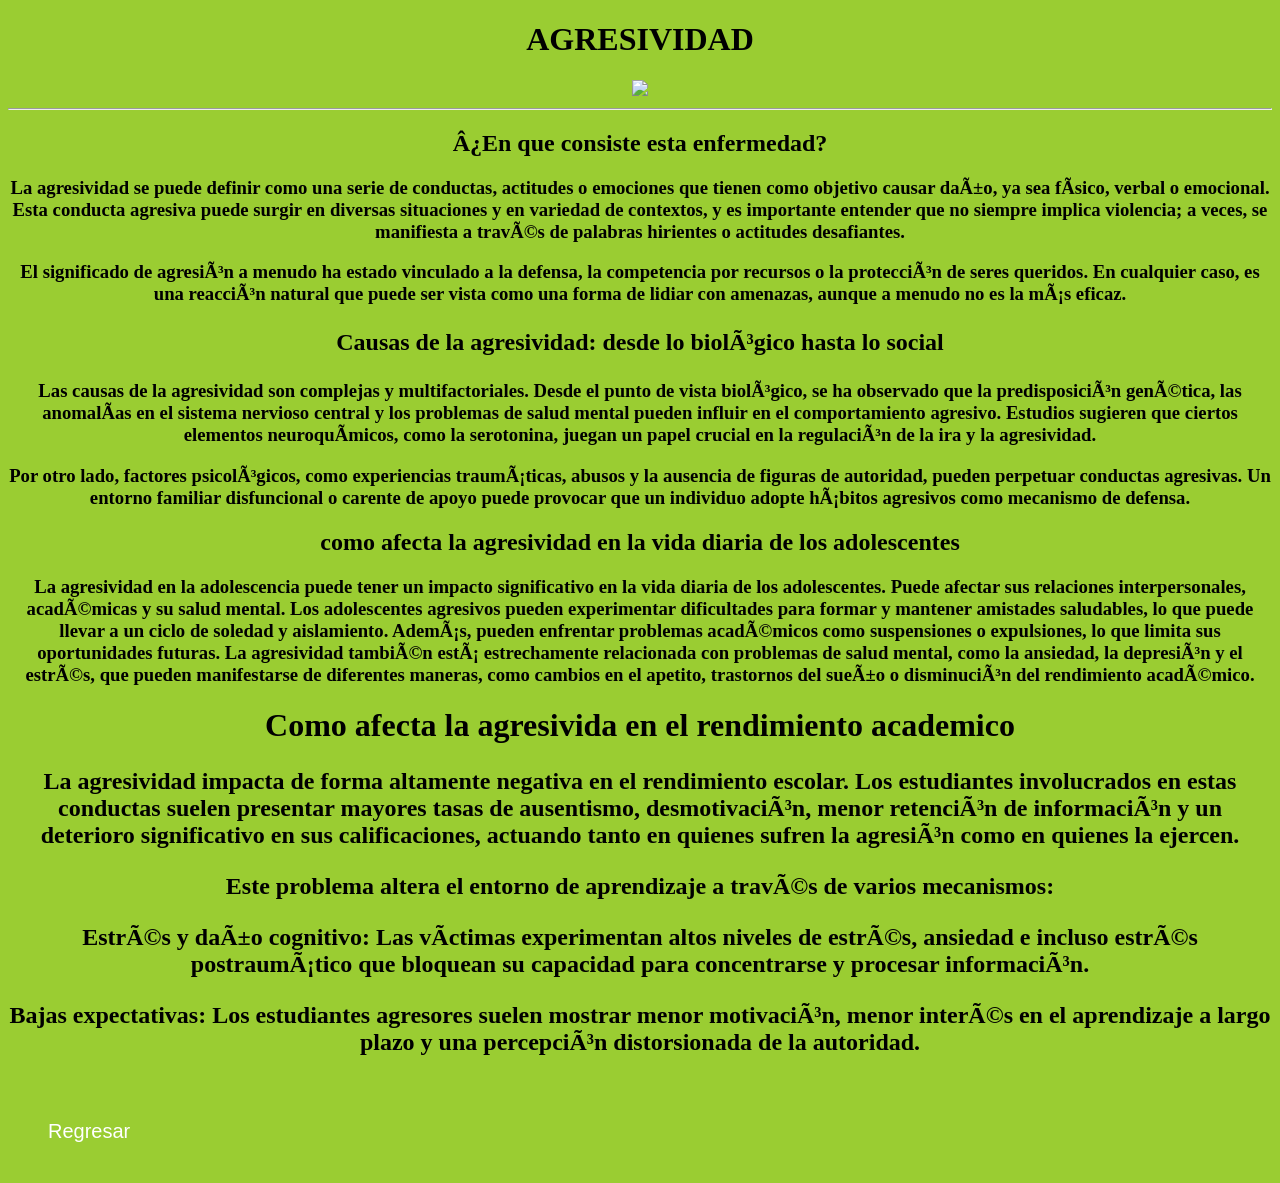
==== agresividad.html @ 3d63dcc5 "Add files via upload" ====
<!DOCTYPE  html>
<html lang="es">
<head>
 <meta charset= "uft-8">
 <title>Agresividad</title>
    <link rel="stylesheet" type="text/css" href="estilos.css"> 
</head>
<body>
    <body bgcolor= "yellowgreen">
       <center> <h1>AGRESIVIDAD</h1>
       </center>


         <center>  <img src="C:\Users\user\OneDrive\Documentos\PAGINAS WEB\Practica 5/agr.jpg"> </center>
           <hr>

<center><h2>¿En que consiste esta enfermedad?</h2>
<h3><p>La agresividad se puede definir como una serie de conductas, actitudes o emociones que tienen como objetivo causar daño, ya sea físico, verbal o emocional. Esta conducta agresiva puede surgir en diversas situaciones y en variedad de contextos, y es importante entender que no siempre implica violencia; a veces, se manifiesta a través de palabras hirientes o actitudes desafiantes.</p>
<p>El significado de agresión a menudo ha estado vinculado a la defensa, la competencia por recursos o la protección de seres queridos. En cualquier caso, es una reacción natural que puede ser vista como una forma de lidiar con amenazas, aunque a menudo no es la más eficaz.</p></h3>

<h2><p>Causas de la agresividad: desde lo biológico hasta lo social</p></h2>

<h3><p>Las causas de la agresividad son complejas y multifactoriales. Desde el punto de vista biológico, se ha observado que la predisposición genética, las anomalías en el sistema nervioso central y los problemas de  salud mental pueden influir en el comportamiento agresivo. Estudios sugieren que ciertos elementos neuroquímicos, como la serotonina, juegan un papel crucial en la regulación de la ira y la agresividad.</p>
<p>Por otro lado, factores psicológicos, como experiencias traumáticas, abusos y la ausencia de figuras de autoridad, pueden perpetuar conductas agresivas. Un entorno familiar disfuncional o carente de apoyo puede provocar que un individuo adopte hábitos agresivos como mecanismo de defensa.</p></h3>

<h2>como afecta la agresividad en la vida diaria de los adolescentes</h2>
<h3><p>La agresividad en la adolescencia puede tener un impacto significativo en la vida diaria de los adolescentes. Puede afectar sus relaciones interpersonales, académicas y su salud mental. Los adolescentes agresivos pueden experimentar dificultades para formar y mantener amistades saludables, lo que puede llevar a un ciclo de soledad y aislamiento. Además, pueden enfrentar problemas académicos como suspensiones o expulsiones, lo que limita sus oportunidades futuras. La agresividad también está estrechamente relacionada con problemas de salud mental, como la ansiedad, la depresión y el estrés, que pueden manifestarse de diferentes maneras, como cambios en el apetito, trastornos del sueño o disminución del rendimiento académico. </p></h3>

<h1>Como afecta la agresivida en el rendimiento academico</h1>
<h2><p>La agresividad impacta de forma altamente negativa en el rendimiento escolar. Los estudiantes involucrados en estas conductas suelen presentar mayores tasas de ausentismo, desmotivación, menor retención de información y un deterioro significativo en sus calificaciones, actuando tanto en quienes sufren la agresión como en quienes la ejercen. </p>
<p>Este problema altera el entorno de aprendizaje a través de varios mecanismos:</p>
<p>Estrés y daño cognitivo: Las víctimas experimentan altos niveles de estrés, ansiedad e incluso estrés postraumático que bloquean su capacidad para concentrarse y procesar información.</p>
<p>Bajas expectativas: Los estudiantes agresores suelen mostrar menor motivación, menor interés en el aprendizaje a largo plazo y una percepción distorsionada de la autoridad. </p></h2>

<ul class="menu"> 
<li ><a href="C:\Users\user\OneDrive\Documentos\PAGINAS WEB\Practica 5\emoc.html">Regresar</a></li> 

</center>
</body>
</body>
</html>
---- estilos.css ----
.menu { 
padding: 0; 
}

.menu li { 
display: inline; 
}

.menu li a { 
font-family: Arial;    
font-size: 20px;                
text-decoration: none;                 
float: left;  
padding: 40px;  
background-color: yellowgreen;      
color: #fff;   
}

.menu li a:hover { 
background-color: blue; 
margin-top: -2;  
padding-bottom: 40px;] 
}
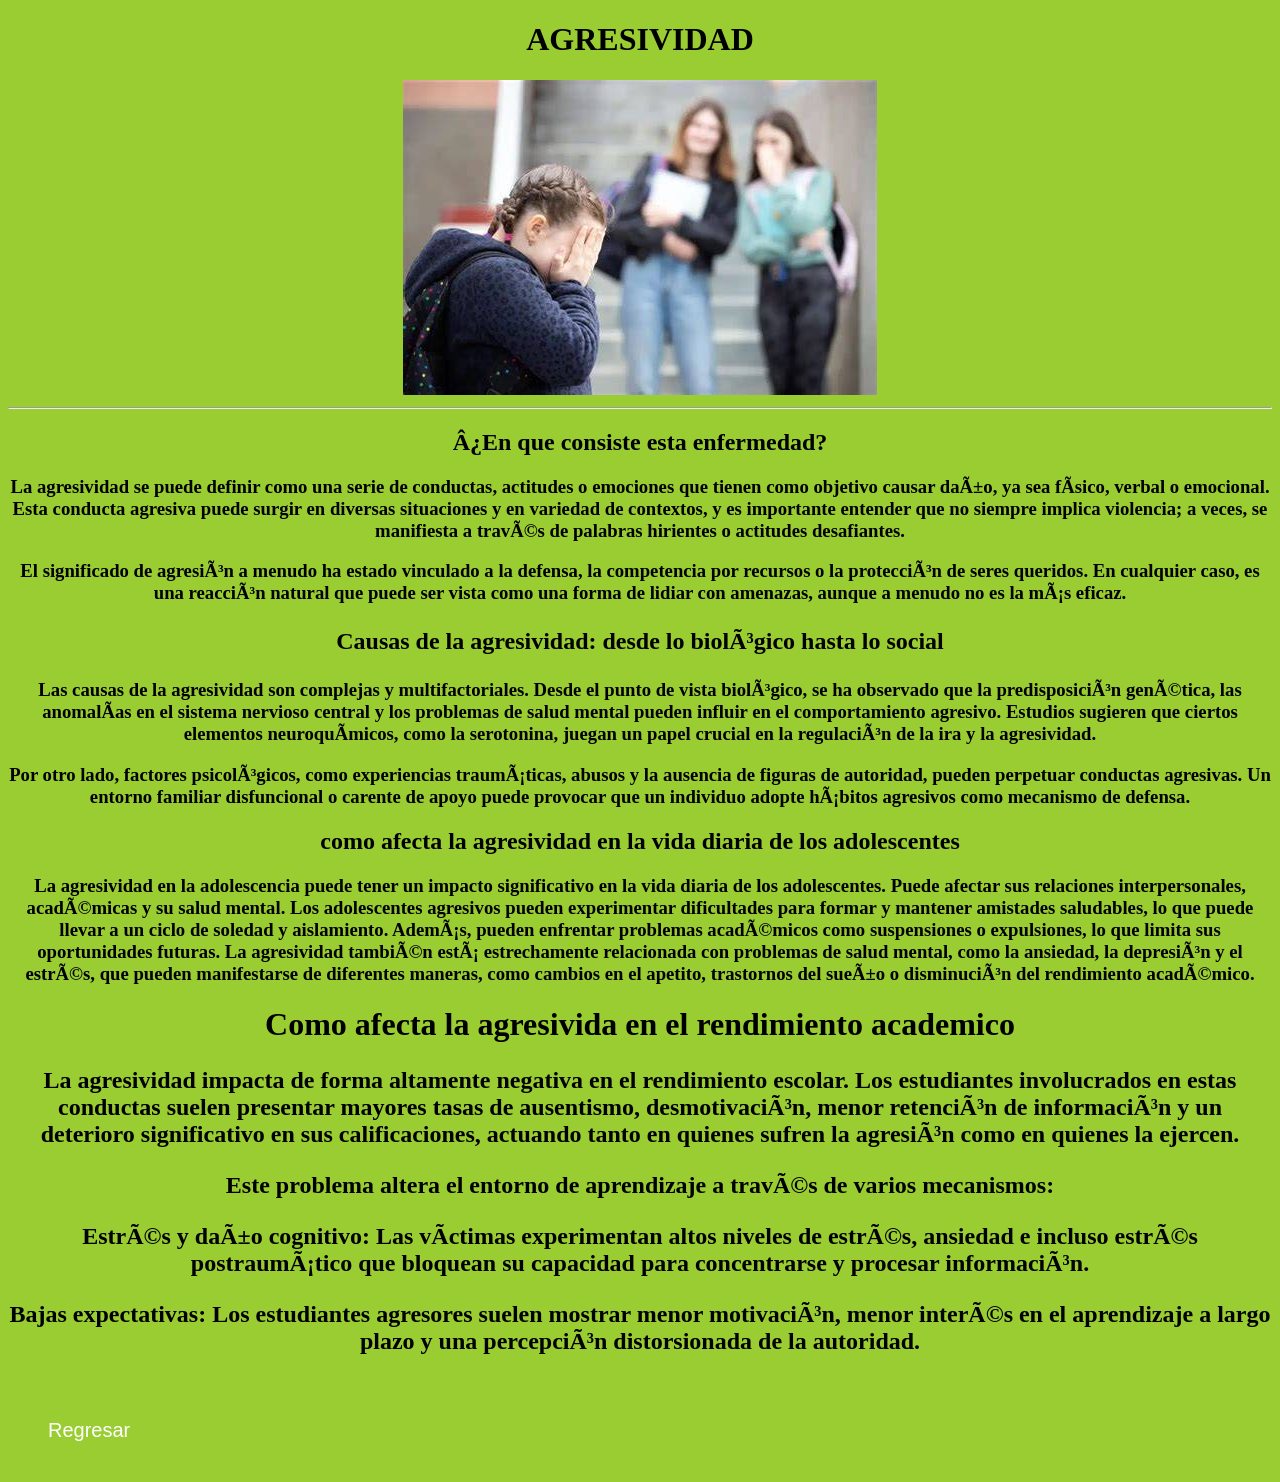
==== commit 3e23e138: "agresividad.html" ====
--- a/agresividad.html
+++ b/agresividad.html
@@ -11,7 +11,7 @@
        </center>
 
 
-         <center>  <img src="C:\Users\user\OneDrive\Documentos\PAGINAS WEB\Practica 5/agr.jpg"> </center>
+         <center>  <img src="agr.jpg"> </center>
            <hr>
 
 <center><h2>¿En que consiste esta enfermedad?</h2>
@@ -33,7 +33,7 @@
 <p>Bajas expectativas: Los estudiantes agresores suelen mostrar menor motivación, menor interés en el aprendizaje a largo plazo y una percepción distorsionada de la autoridad. </p></h2>
 
 <ul class="menu"> 
-<li ><a href="C:\Users\user\OneDrive\Documentos\PAGINAS WEB\Practica 5\emoc.html">Regresar</a></li> 
+<li ><a href="C:\Users\user\OneDrive\Documentos\PAGINAS WEB\Practica 5\index.html">Regresar</a></li> 
 
 </center>
 </body>
